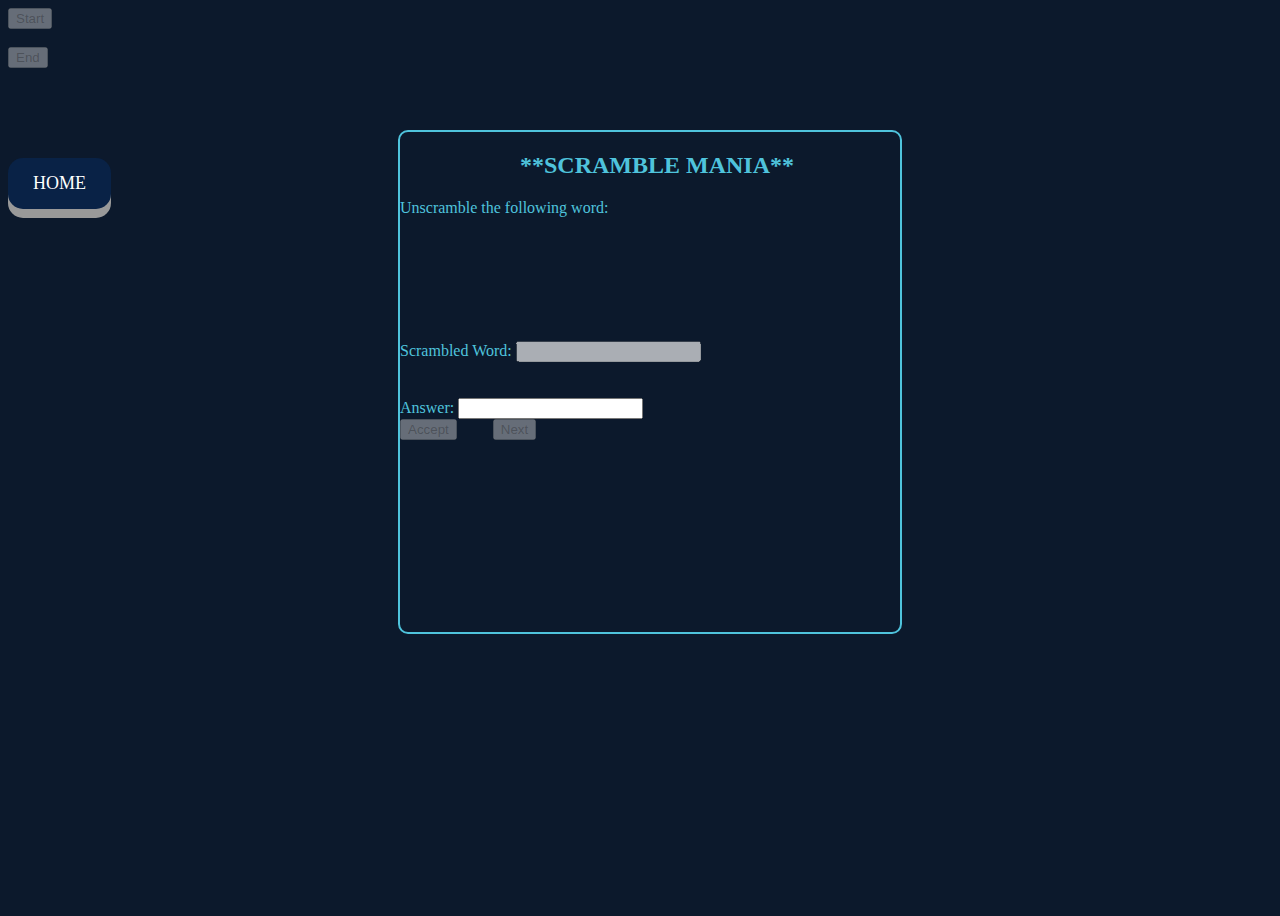
==== game.html @ 2876de16 "Add files via upload" ====
<!DOCTYPE html>
<html lang="en">
<head>
	<meta charset="UTF-8">
	<meta http-equiv="X-UA-Compatible" content="IE=edge">
	<meta name="viewport" content="width=device-width, initial-scale=1.0">
	<title>Scramble Mania</title>
    <script src="script.js"></script>
	<link rel="stylesheet" href="style.css"/>
</head>
<body>

	
 <div class="container2">
	<form id="startgame">
		<!-- Start and End buttons -->
		<button type="button" id="start-btn" onclick="PlayGame()" disabled>Start</button> <br><br> <!--&nbsp;&nbsp;&nbsp;-->
		<button type="button" id="end-btn" onclick="findPercentageScore()" disabled>End</button><br><br> <br><br> <br><br> 
	  </form>
	  
  <!-- Play Area -->
<div class="play-area">
	<!-- Scrambled characters -->
	<h2>&nbsp;&nbsp;&nbsp;&nbsp;&nbsp;&nbsp;&nbsp;&nbsp;&nbsp;&nbsp;&nbsp;&nbsp;&nbsp;&nbsp;&nbsp;&nbsp;&nbsp;&nbsp;
		&nbsp;**SCRAMBLE MANIA**</h2>
	
	<p>Unscramble the following word:</p>
	
	

	<!-- Answer input, Accept and Next buttons --><br><br> <br><br> 
	
	<div>
		<!-- word suggestion should come here--><br><br> 
		<label for="scrambled-word">Scrambled Word:</label>
		<input type="text" id="scrambled-word" disabled><br> <br> <br> 
	  </div>
	  <div>
		<label for="answer">Answer:</label>
		<input type="text" id="answer"><br> 
		<button id="accept-btn" onclick="checkAnswer()" disabled>Accept</button>&nbsp;&nbsp;&nbsp;&nbsp;&nbsp;&nbsp;&nbsp;&nbsp;
		<button id="next-btn" onclick="PlayGame()" disabled>Next</button>
	  </div>
  </div>

<!--<input type="text" id="answer-input"  disabled><br><br> <br><br> 
	<button type="button" id="accept-btn" onclick="CheckAnswer()" disabled>Accept</button>&nbsp;&nbsp;&nbsp;&nbsp;&nbsp;&nbsp;&nbsp;&nbsp;
	<button type="button" id="next-btn" onclick="PlayGame()" disabled>Next</button>
-->
  

  <a href="../GROUP PROJECT WEBP/index.html" class="button">HOME</a><br><br><br>
</div>
</body>
</html>
---- style.css ----
body
{
    min-height:100vh;
    background-color:  #0c192c;
    color:#4fc3dc;

}

.container{

    height: 100%;
    width: 100%;
   
}

.homescreen 
{
    background-color: #4fc3dc;
    border: 2px solid;
    border-radius: 10px 10px;
    border-color:#4fc3dc;
    display: flex;
    /* justify-content: center;*/
    width: 500px;
    position: absolute;
    top: 40%;
    left: 35%;
    margin: -50px 0 0 -50px;
    color:  #0c192c;
  
}

.button {
    position:center;
    display: inline-block;
    padding: 15px 25px;
    font-size: 18px;
    cursor: pointer;
    text-align: center;
    text-decoration: none;
    outline: none;
    color: #fff;
    background-color: #092246;
    border: none;
    border-radius: 15px;
    box-shadow: 0 9px #999;
  }

.button:hover {background-color:#4fc3dc}

.button:active {
  background-color: #092246;
  box-shadow: 0 5px #092246;
  transform: translateY(4px);
}

.registration {

    background-color: #4fc3dc;
    border: 2px solid;
    border-radius: 10px 10px;
    border-color:#4fc3dc;
    display: flex;
    /* justify-content: center;*/
    width: 500px;
    position: absolute;
    top: 20%;
    left: 35%;
    margin: -50px 0 0 -50px;
    color:  #0c192c;
}


.container2{

    height: 100%;
    width: 100%;
   
}

.play-area{
    border-color: #4fc3dc;
    border: 2px solid;
    border-radius: 10px 10px;
    position:absolute;
    height:500px;
    width:500px;
    top: 20%;
    left: 35%;
    margin: -50px 0 0 -50px;
    color:  #4fc3dc;
}
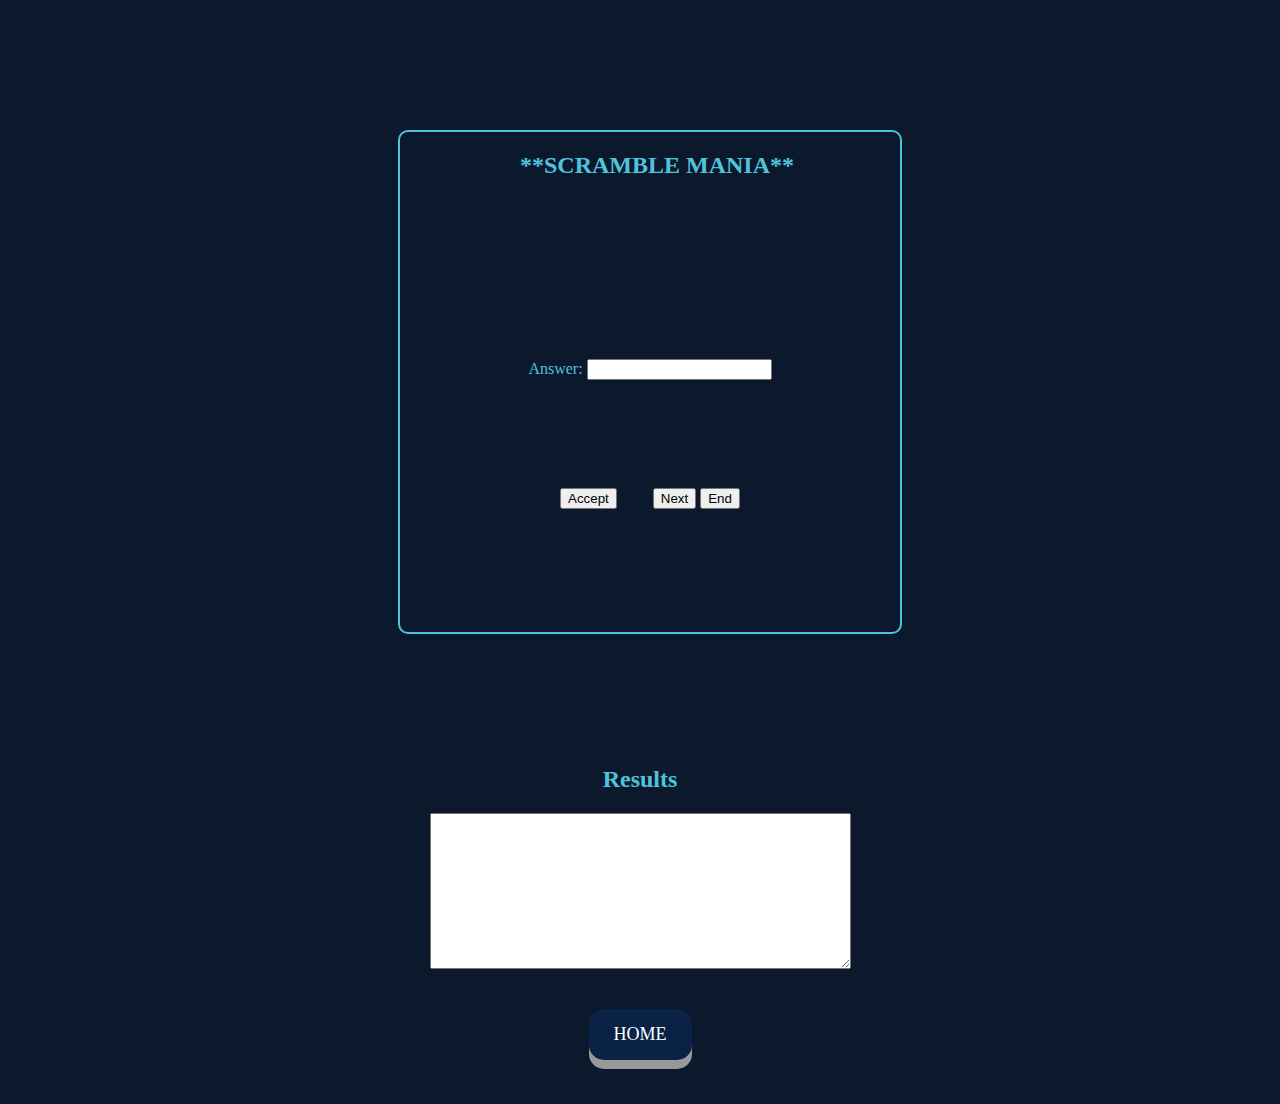
==== commit 0e013bcf: "Update game.html" ====
--- a/game.html
+++ b/game.html
@@ -12,36 +12,42 @@
 
 	
  <div class="container2">
-	<form id="startgame">
-		<!-- Start and End buttons -->
-		<button type="button" id="start-btn" onclick="PlayGame()" disabled>Start</button> <br><br> <!--&nbsp;&nbsp;&nbsp;-->
-		<button type="button" id="end-btn" onclick="findPercentageScore()" disabled>End</button><br><br> <br><br> <br><br> 
-	  </form>
 	  
   <!-- Play Area -->
 <div class="play-area">
 	<!-- Scrambled characters -->
 	<h2>&nbsp;&nbsp;&nbsp;&nbsp;&nbsp;&nbsp;&nbsp;&nbsp;&nbsp;&nbsp;&nbsp;&nbsp;&nbsp;&nbsp;&nbsp;&nbsp;&nbsp;&nbsp;
 		&nbsp;**SCRAMBLE MANIA**</h2>
-	
-	<p>Unscramble the following word:</p>
-	
-	
-
 	<!-- Answer input, Accept and Next buttons --><br><br> <br><br> 
-	
+	<center>
 	<div>
 		<!-- word suggestion should come here--><br><br> 
-		<label for="scrambled-word">Scrambled Word:</label>
-		<input type="text" id="scrambled-word" disabled><br> <br> <br> 
+		<!--<label for="wordArea">Scrambled Word:</label>-->
+		<!--<input type="text" id="scrambled-word" disabled><br> <br> <br> -->
+		<div id="word-Area">
+			<p id="wordArea"></p>
+		</div><br> <br> 
 	  </div>
 	  <div>
 		<label for="answer">Answer:</label>
-		<input type="text" id="answer"><br> 
-		<button id="accept-btn" onclick="checkAnswer()" disabled>Accept</button>&nbsp;&nbsp;&nbsp;&nbsp;&nbsp;&nbsp;&nbsp;&nbsp;
-		<button id="next-btn" onclick="PlayGame()" disabled>Next</button>
-	  </div>
-  </div>
+		<input type="text" id="answer" required pattern="[a-z]+"><br> <br><br><br><br><br><br>
+		<button id="accept-btn" onclick= "checkAnswer()">Accept</button>&nbsp;&nbsp;&nbsp;&nbsp;&nbsp;&nbsp;&nbsp;&nbsp;
+		<button id="next-btn" onclick= "PlayGame()">Next</button>
+		<button type="button" id="end-btn" onclick= "findPercentageScore()" >End</button>
+	  </div></center>
+  </div><br><br><br><br><br><br><br><br><br><br><br><br><br><br><br><br><br><br><br><br><br><br><br><br><br><br><br><br><br><br><br><br><br><br><br><br><br><br>
+  <br><br><br>
+
+<center>
+  <div id="showcharts"></div>
+
+  <h2>Results</h2>
+
+	  <form>
+		  <textarea id="showresults" name="showresults" rows="10" cols="50"> </textarea>
+	  </form>
+	  <br>
+	  <br>
 
 <!--<input type="text" id="answer-input"  disabled><br><br> <br><br> 
 	<button type="button" id="accept-btn" onclick="CheckAnswer()" disabled>Accept</button>&nbsp;&nbsp;&nbsp;&nbsp;&nbsp;&nbsp;&nbsp;&nbsp;
@@ -49,7 +55,8 @@
 -->
   
 
-  <a href="../GROUP PROJECT WEBP/index.html" class="button">HOME</a><br><br><br>
+  <a href="index.html" class="button">HOME</a><br><br><br>
+</center>
 </div>
 </body>
-</html>+</html>
